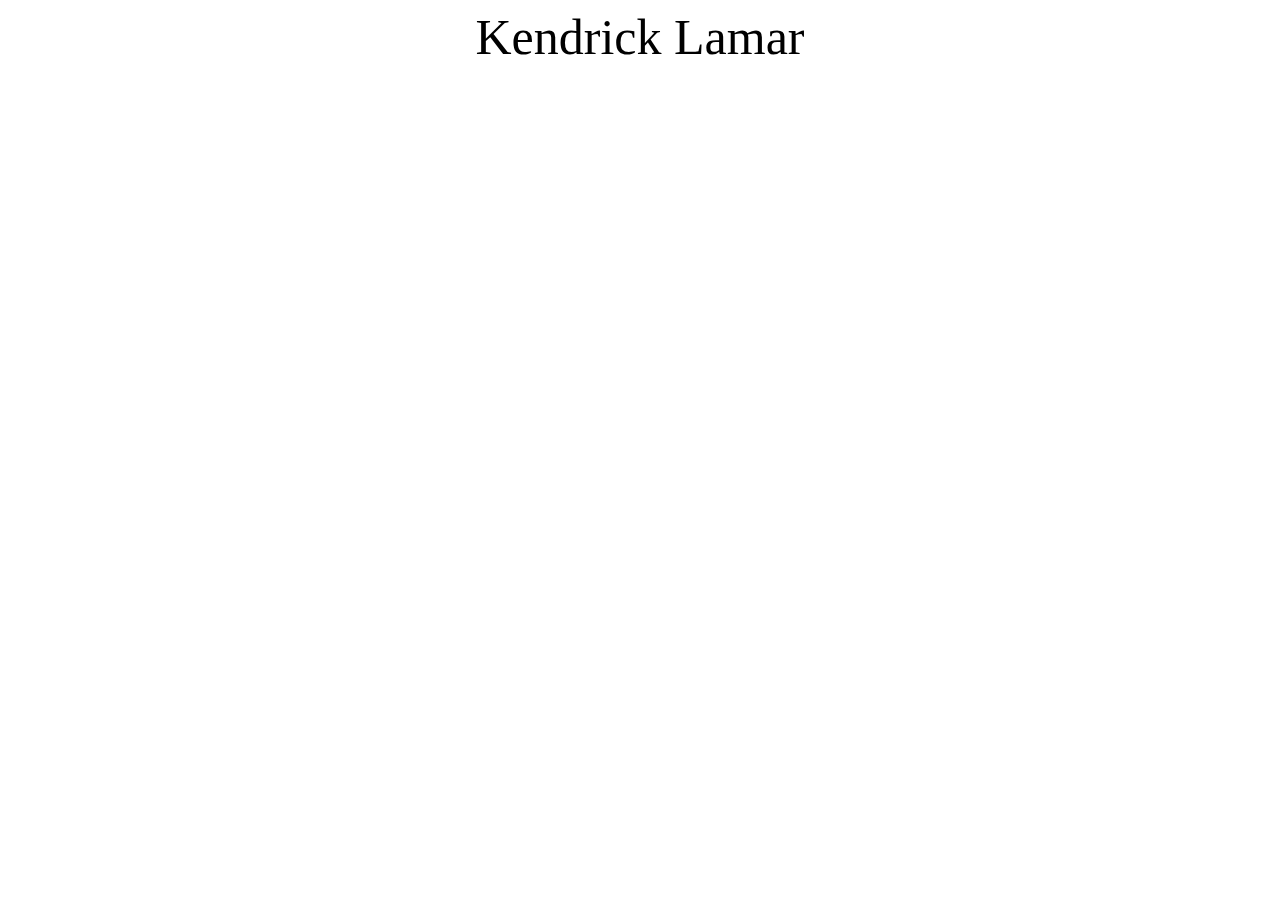
==== Nowy dokument tekstowy.html @ d32a6e85 "Add files via upload" ====
<!DOCTYPE html>
<html lang="en">
<head>
    <meta charset="UTF-8">
    <meta name="viewport" content="width=device-width, initial-scale=1.0">
    <title>Kendrick</title>
    <style>
header{
    width:350px;
    margin:auto;
    font-size:50px;
    text-align:center;
       }
div{
margin:auto;
text-align:center;
width:1200px;
font-size:20px;

}

    </style>
</head>
<body>
<header>Kendrick Lamar</header>
    
</body>
</html>
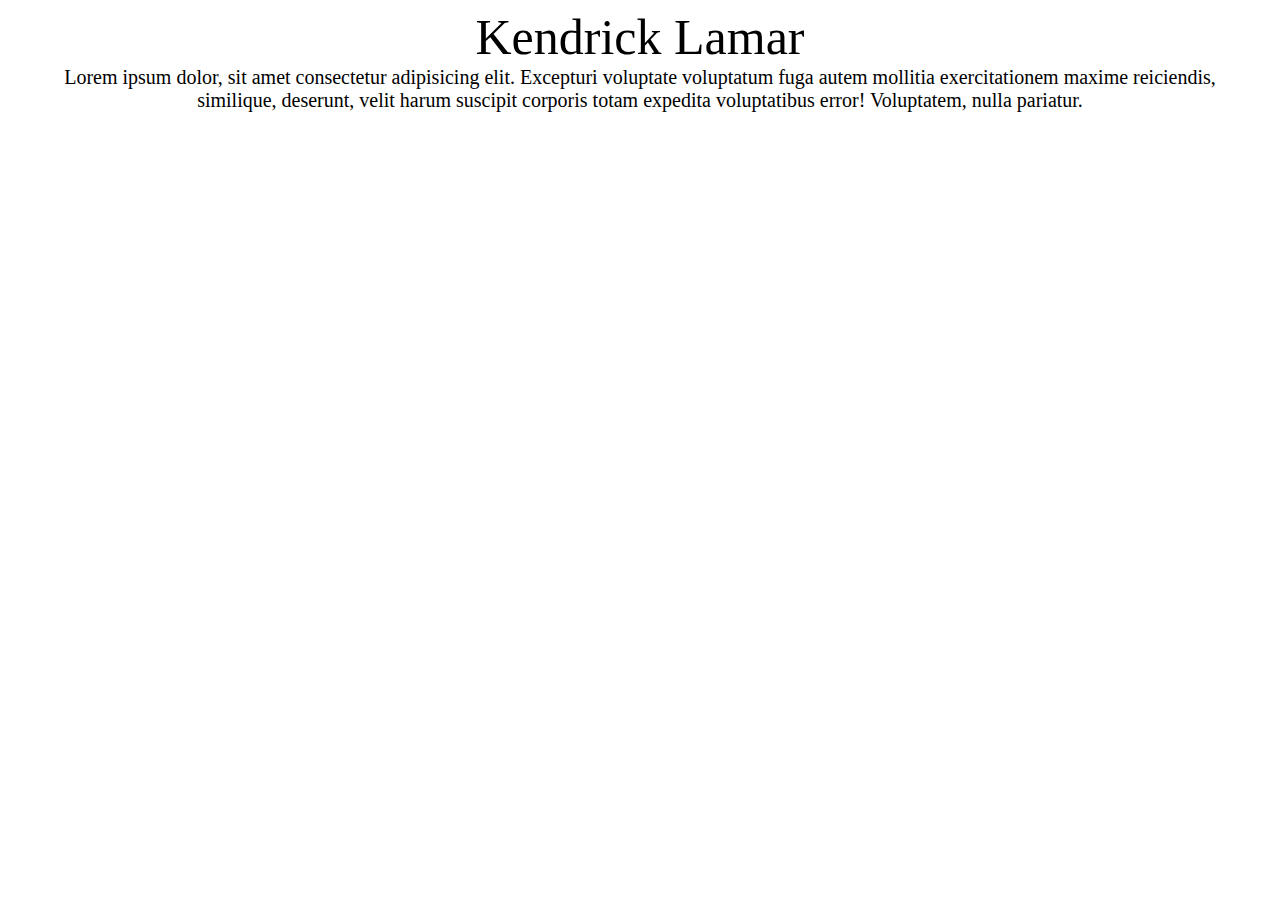
==== commit 1513e226: "Add files via upload" ====
--- a/Nowy dokument tekstowy.html
+++ b/Nowy dokument tekstowy.html
@@ -24,5 +24,10 @@
 <body>
 <header>Kendrick Lamar</header>
     
+
+
+<div> Lorem ipsum dolor, sit amet consectetur adipisicing elit. Excepturi voluptate voluptatum fuga autem mollitia exercitationem maxime reiciendis, similique, deserunt, velit harum suscipit corporis totam expedita voluptatibus error! Voluptatem, nulla pariatur. </div>
+
+
 </body>
 </html>